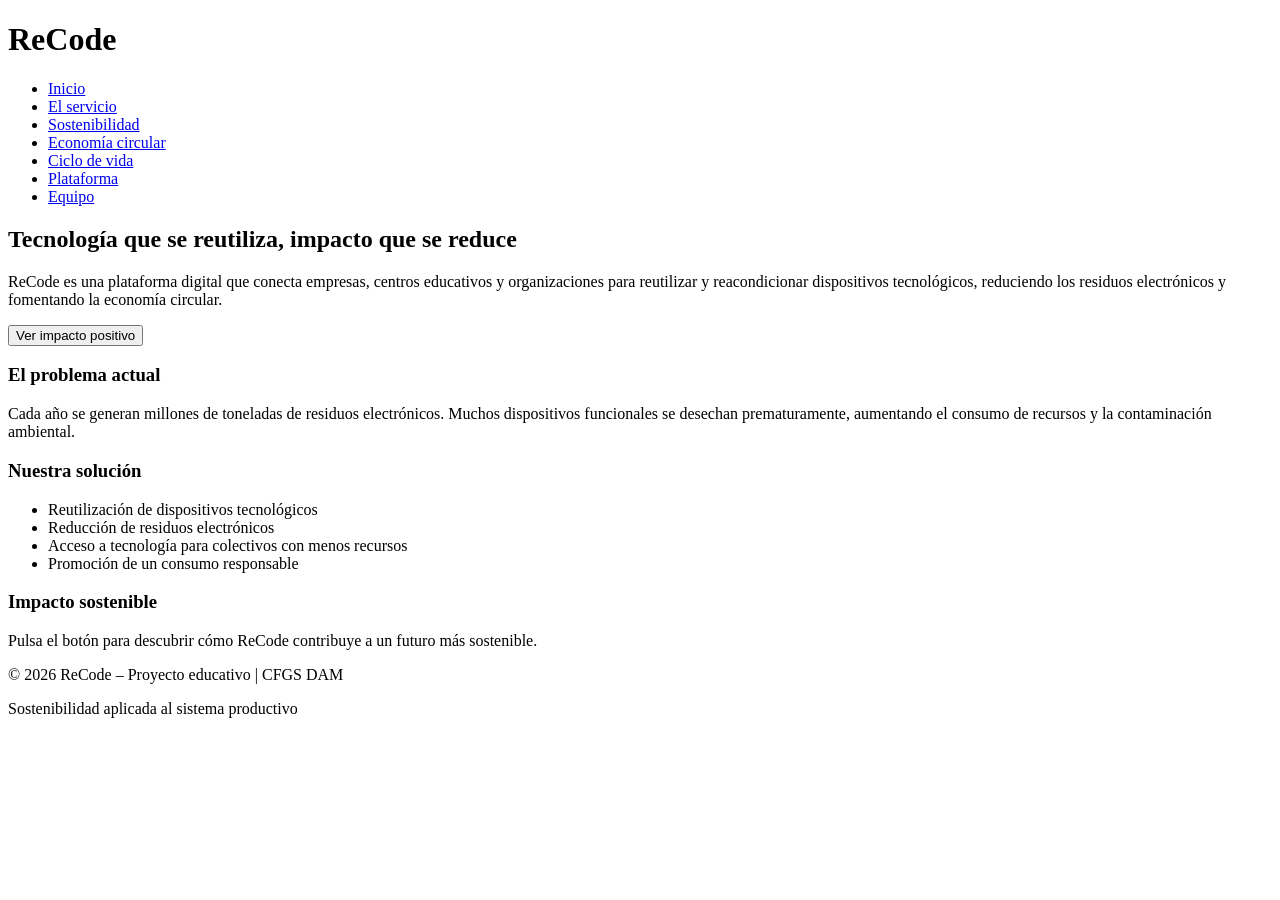
==== index.html @ 0fee1a85 "Estructura base del proyecto ReCode" ====
<!DOCTYPE html>
<html lang="es">
<head>
    <meta charset="UTF-8">
    <meta name="viewport" content="width=device-width, initial-scale=1.0">
    <title>ReCode | Reutilización tecnológica sostenible</title>

    <!-- Hoja de estilos común -->
    <link rel="stylesheet" href="css/styles.css">

    <!-- JavaScript -->
    <script src="js/main.js" defer></script>
</head>
<body>

    <!-- ===== HEADER ===== -->
    <header>
        <h1>ReCode</h1>
        <nav>
            <ul>
                <li><a href="index.html">Inicio</a></li>
                <li><a href="pages/producto.html">El servicio</a></li>
                <li><a href="pages/sostenibilidad.html">Sostenibilidad</a></li>
                <li><a href="pages/economia-circular.html">Economía circular</a></li>
                <li><a href="pages/ciclo-vida.html">Ciclo de vida</a></li>
                <li><a href="pages/plataforma.html">Plataforma</a></li>
                <li><a href="pages/equipo.html">Equipo</a></li>
            </ul>
        </nav>
    </header>

    <!-- ===== MAIN ===== -->
    <main>

        <!-- Hero / Presentación -->
        <section id="hero">
            <h2>Tecnología que se reutiliza, impacto que se reduce</h2>
            <p>
                ReCode es una plataforma digital que conecta empresas, centros educativos
                y organizaciones para reutilizar y reacondicionar dispositivos tecnológicos,
                reduciendo los residuos electrónicos y fomentando la economía circular.
            </p>
            <button id="btnImpacto">Ver impacto positivo</button>
        </section>

        <!-- Problema -->
        <section id="problema">
            <h3>El problema actual</h3>
            <p>
                Cada año se generan millones de toneladas de residuos electrónicos.
                Muchos dispositivos funcionales se desechan prematuramente,
                aumentando el consumo de recursos y la contaminación ambiental.
            </p>
        </section>

        <!-- Solución -->
        <section id="solucion">
            <h3>Nuestra solución</h3>
            <ul>
                <li>Reutilización de dispositivos tecnológicos</li>
                <li>Reducción de residuos electrónicos</li>
                <li>Acceso a tecnología para colectivos con menos recursos</li>
                <li>Promoción de un consumo responsable</li>
            </ul>
        </section>

        <!-- Impacto (JS) -->
        <section id="impacto">
            <h3>Impacto sostenible</h3>
            <p id="impactoTexto">
                Pulsa el botón para descubrir cómo ReCode contribuye a un futuro más sostenible.
            </p>
        </section>

    </main>

    <!-- ===== FOOTER ===== -->
    <footer>
        <p>© 2026 ReCode – Proyecto educativo | CFGS DAM</p>
        <p>Sostenibilidad aplicada al sistema productivo</p>
    </footer>

</body>
</html>
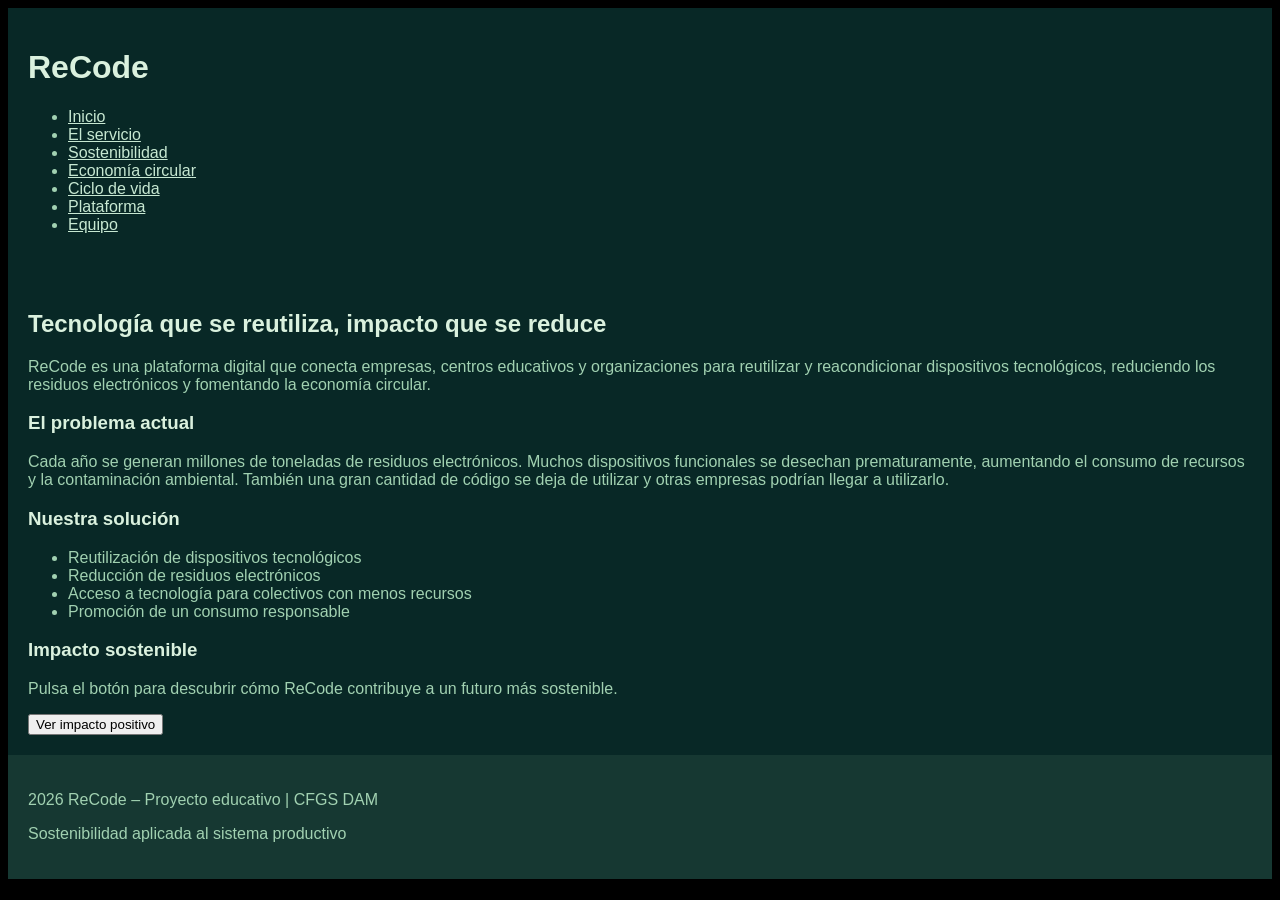
==== commit 6d3a558c: "Actualización del ultimo día" ====
--- a/index.html
+++ b/index.html
@@ -1,84 +1,85 @@
-<!DOCTYPE html>
-<html lang="es">
-<head>
-    <meta charset="UTF-8">
-    <meta name="viewport" content="width=device-width, initial-scale=1.0">
-    <title>ReCode | Reutilización tecnológica sostenible</title>
-
-    <!-- Hoja de estilos común -->
-    <link rel="stylesheet" href="css/styles.css">
-
-    <!-- JavaScript -->
-    <script src="js/main.js" defer></script>
-</head>
-<body>
-
-    <!-- ===== HEADER ===== -->
-    <header>
-        <h1>ReCode</h1>
-        <nav>
-            <ul>
-                <li><a href="index.html">Inicio</a></li>
-                <li><a href="pages/producto.html">El servicio</a></li>
-                <li><a href="pages/sostenibilidad.html">Sostenibilidad</a></li>
-                <li><a href="pages/economia-circular.html">Economía circular</a></li>
-                <li><a href="pages/ciclo-vida.html">Ciclo de vida</a></li>
-                <li><a href="pages/plataforma.html">Plataforma</a></li>
-                <li><a href="pages/equipo.html">Equipo</a></li>
-            </ul>
-        </nav>
-    </header>
-
-    <!-- ===== MAIN ===== -->
-    <main>
-
-        <!-- Hero / Presentación -->
-        <section id="hero">
-            <h2>Tecnología que se reutiliza, impacto que se reduce</h2>
-            <p>
-                ReCode es una plataforma digital que conecta empresas, centros educativos
-                y organizaciones para reutilizar y reacondicionar dispositivos tecnológicos,
-                reduciendo los residuos electrónicos y fomentando la economía circular.
-            </p>
-            <button id="btnImpacto">Ver impacto positivo</button>
-        </section>
-
-        <!-- Problema -->
-        <section id="problema">
-            <h3>El problema actual</h3>
-            <p>
-                Cada año se generan millones de toneladas de residuos electrónicos.
-                Muchos dispositivos funcionales se desechan prematuramente,
-                aumentando el consumo de recursos y la contaminación ambiental.
-            </p>
-        </section>
-
-        <!-- Solución -->
-        <section id="solucion">
-            <h3>Nuestra solución</h3>
-            <ul>
-                <li>Reutilización de dispositivos tecnológicos</li>
-                <li>Reducción de residuos electrónicos</li>
-                <li>Acceso a tecnología para colectivos con menos recursos</li>
-                <li>Promoción de un consumo responsable</li>
-            </ul>
-        </section>
-
-        <!-- Impacto (JS) -->
-        <section id="impacto">
-            <h3>Impacto sostenible</h3>
-            <p id="impactoTexto">
-                Pulsa el botón para descubrir cómo ReCode contribuye a un futuro más sostenible.
-            </p>
-        </section>
-
-    </main>
-
-    <!-- ===== FOOTER ===== -->
-    <footer>
-        <p>© 2026 ReCode – Proyecto educativo | CFGS DAM</p>
-        <p>Sostenibilidad aplicada al sistema productivo</p>
-    </footer>
-
-</body>
-</html>
+<!DOCTYPE html>
+<html lang="es">
+<head>
+    <meta charset="UTF-8">
+    <meta name="viewport" content="width=device-width, initial-scale=1.0">
+    <title>ReCode | Reutilización tecnológica sostenible</title>
+
+    <!-- Hoja de estilos común -->
+    <link rel="stylesheet" href="styles.css">
+
+    <!-- JavaScript -->
+    <script src="js/main.js" defer></script>
+</head>
+<body>
+
+    <!-- ===== HEADER ===== -->
+    <header>
+        <h1>ReCode</h1>
+        <nav>
+            <ul class = "indice">
+                <li><a href="index.html">Inicio</a></li>
+                <li><a href="producto.html">El servicio</a></li>
+                <li><a href="sostenibilidad.html">Sostenibilidad</a></li>
+                <li><a href="economia-circular.html">Economía circular</a></li>
+                <li><a href="ciclo-vida.html">Ciclo de vida</a></li>
+                <li><a href="plataforma.html">Plataforma</a></li>
+                <li><a href="equipo.html">Equipo</a></li>
+            </ul>
+        </nav>
+    </header>
+
+    <!-- ===== MAIN ===== -->
+    <main>
+
+        <!-- Hero / Presentación -->
+        <section id="hero">
+            <h2>Tecnología que se reutiliza, impacto que se reduce</h2>
+            <p>
+                ReCode es una plataforma digital que conecta empresas, centros educativos
+                y organizaciones para reutilizar y reacondicionar dispositivos tecnológicos,
+                reduciendo los residuos electrónicos y fomentando la economía circular.
+            </p>
+        </section>
+
+        <!-- Problema -->
+        <section id="problema">
+            <h3>El problema actual</h3>
+            <p>
+                Cada año se generan millones de toneladas de residuos electrónicos.
+                Muchos dispositivos funcionales se desechan prematuramente,
+                aumentando el consumo de recursos y la contaminación ambiental.
+				También una gran cantidad de código se deja de utilizar y otras empresas podrían llegar a utilizarlo.
+            </p>
+        </section>
+
+        <!-- Solución -->
+        <section id="solucion">
+            <h3>Nuestra solución</h3>
+            <ul>
+                <li>Reutilización de dispositivos tecnológicos</li>
+                <li>Reducción de residuos electrónicos</li>
+                <li>Acceso a tecnología para colectivos con menos recursos</li>
+                <li>Promoción de un consumo responsable</li>
+            </ul>
+        </section>
+
+        <!-- Impacto (JS) -->
+        <section id="impacto">
+            <h3>Impacto sostenible</h3>
+            <p id="impactoTexto">
+                Pulsa el botón para descubrir cómo ReCode contribuye a un futuro más sostenible.
+            </p>
+			<button id="btnImpacto">Ver impacto positivo</button>
+        </section>
+
+    </main>
+
+    <!-- ===== FOOTER ===== -->
+    <footer>
+        <p>2026 ReCode – Proyecto educativo | CFGS DAM</p>
+        <p>Sostenibilidad aplicada al sistema productivo</p>
+    </footer>
+
+</body>
+</html>
--- a/styles.css
+++ b/styles.css
@@ -0,0 +1,46 @@
+* {
+    margin: 10;
+    padding: 10;
+    box-sizing: border-box; 
+}
+
+html {
+    background-color: black;
+}
+
+body{
+    background-color: #082826;
+}
+
+header {
+    padding: 20px;
+}
+
+main {
+    padding: 20px;
+}
+
+footer {
+    padding: 20px;
+    font-family: 'Roboto', sans-serif;
+    background-color: #163832;
+}
+
+h1, h2, h3 {
+    font-family: 'Montserrat', sans-serif;
+    color: #DAF1DE;
+}
+
+p {
+    font-family: 'Inter', sans-serif;
+    color: #A1D1B1;
+}
+
+ul {
+    font-family: 'Roboto', sans-serif;
+    color: #A1D1B1;
+}
+
+.indice a {
+    color: #C7E8D2;
+}
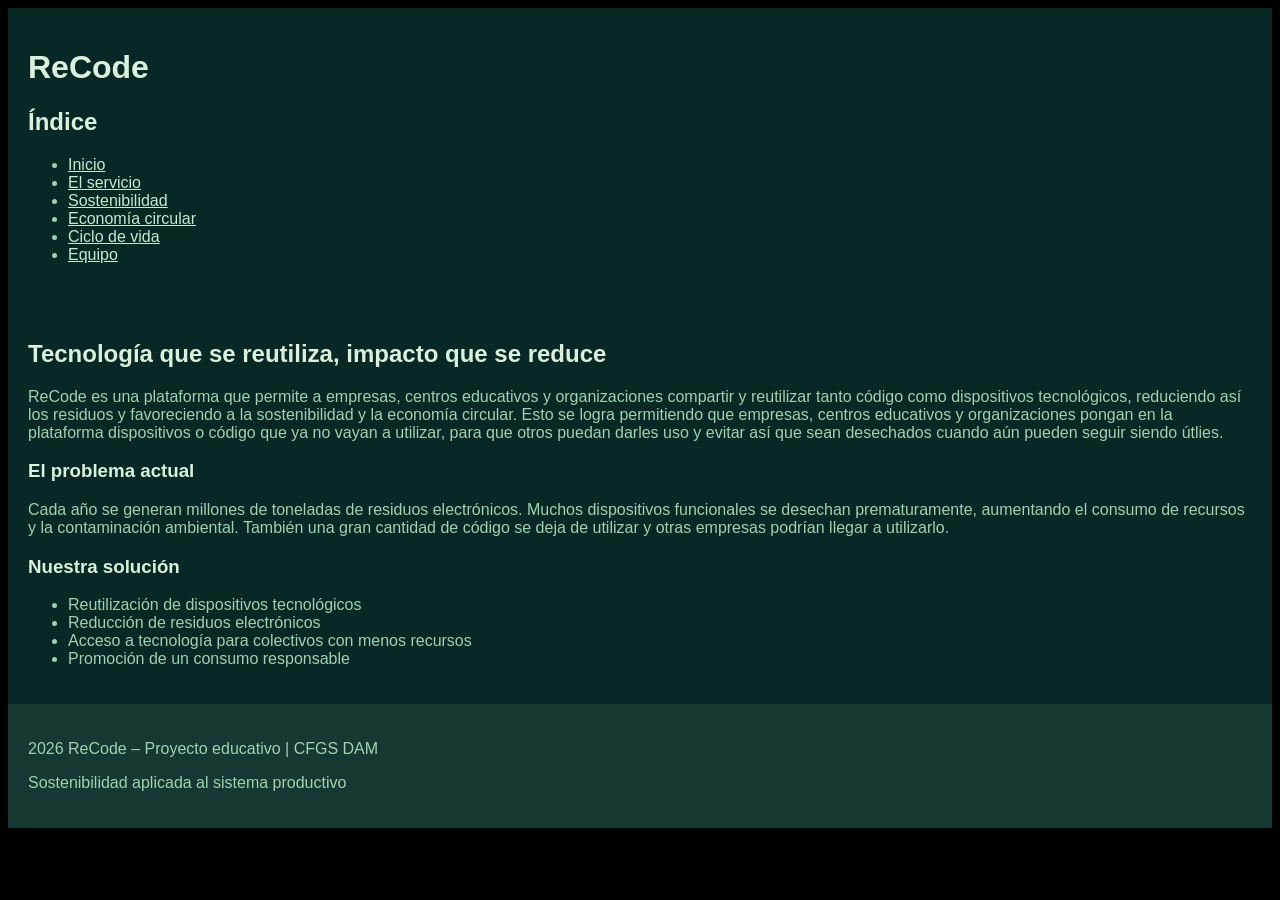
==== commit 161089f5: "Mejorado 19 de Marzo Mejorado el CSS, añadido botón para volver a la pagina de inicio, eliminado el " ====
--- a/index.html
+++ b/index.html
@@ -1,85 +1,79 @@
 <!DOCTYPE html>
-<html lang="es">
-<head>
-    <meta charset="UTF-8">
-    <meta name="viewport" content="width=device-width, initial-scale=1.0">
-    <title>ReCode | Reutilización tecnológica sostenible</title>
+<html lang = "es">
+    <head>
+        <meta charset = "UTF-8">
+        <meta name = "viewport" content = "width=device-width, initial-scale=1.0">
+        <title>ReCode | Reutilización tecnológica sostenible</title>
 
-    <!-- Hoja de estilos común -->
-    <link rel="stylesheet" href="styles.css">
+        <!-- Hoja de estilos común -->
+        <link rel = "stylesheet" href = "styles.css">
 
-    <!-- JavaScript -->
-    <script src="js/main.js" defer></script>
-</head>
-<body>
+        <!-- JavaScript -->
+        <script src = "js/main.js" defer></script>
+    </head>
+    <body>
 
-    <!-- ===== HEADER ===== -->
-    <header>
-        <h1>ReCode</h1>
-        <nav>
-            <ul class = "indice">
-                <li><a href="index.html">Inicio</a></li>
-                <li><a href="producto.html">El servicio</a></li>
-                <li><a href="sostenibilidad.html">Sostenibilidad</a></li>
-                <li><a href="economia-circular.html">Economía circular</a></li>
-                <li><a href="ciclo-vida.html">Ciclo de vida</a></li>
-                <li><a href="plataforma.html">Plataforma</a></li>
-                <li><a href="equipo.html">Equipo</a></li>
-            </ul>
-        </nav>
-    </header>
+        <!-- ===== HEADER ===== -->
+        <header>
+            <h1>ReCode</h1>
+            <h2>Índice</h2>
+            <nav>
+                <ul class = "indice">
+                    <li><a href = "index.html">Inicio</a></li>
+                    <li><a href = "producto.html">El servicio</a></li>
+                    <li><a href = "sostenibilidad.html">Sostenibilidad</a></li>
+                    <li><a href = "economia-circular.html">Economía circular</a></li>
+                    <li><a href = "ciclo-vida.html">Ciclo de vida</a></li>
+                    <li><a href = "equipo.html">Equipo</a></li>
+                </ul>
+            </nav>
+        </header>
 
-    <!-- ===== MAIN ===== -->
-    <main>
+        <!-- ===== MAIN ===== -->
+        <main>
 
-        <!-- Hero / Presentación -->
-        <section id="hero">
-            <h2>Tecnología que se reutiliza, impacto que se reduce</h2>
-            <p>
-                ReCode es una plataforma digital que conecta empresas, centros educativos
-                y organizaciones para reutilizar y reacondicionar dispositivos tecnológicos,
-                reduciendo los residuos electrónicos y fomentando la economía circular.
-            </p>
-        </section>
+            <!-- Hero / Presentación -->
+            <section id = "hero">
+                <h2>Tecnología que se reutiliza, impacto que se reduce</h2>
+                <p>
+                    ReCode es una plataforma que permite a empresas, centros educativos y organizaciones 
+                    compartir y reutilizar tanto código como dispositivos tecnológicos, reduciendo así los residuos
+                    y favoreciendo a la sostenibilidad y la economía circular.
+                    Esto se logra permitiendo que empresas, centros educativos y organizaciones 
+                    pongan en la plataforma dispositivos o código que ya no vayan a utilizar,
+                    para que otros puedan darles uso y evitar así que sean desechados cuando aún pueden seguir siendo útlies. 
+                </p>
+            </section>
 
-        <!-- Problema -->
-        <section id="problema">
-            <h3>El problema actual</h3>
-            <p>
-                Cada año se generan millones de toneladas de residuos electrónicos.
-                Muchos dispositivos funcionales se desechan prematuramente,
-                aumentando el consumo de recursos y la contaminación ambiental.
-				También una gran cantidad de código se deja de utilizar y otras empresas podrían llegar a utilizarlo.
-            </p>
-        </section>
+            <!-- Problema -->
+            <section id = "problema">
+                <h3>El problema actual</h3>
+                <p>
+                    Cada año se generan millones de toneladas de residuos electrónicos.
+                    Muchos dispositivos funcionales se desechan prematuramente,
+                    aumentando el consumo de recursos y la contaminación ambiental.
+                    También una gran cantidad de código se deja de utilizar y otras empresas podrían llegar a utilizarlo.
+                </p>
+            </section>
 
-        <!-- Solución -->
-        <section id="solucion">
-            <h3>Nuestra solución</h3>
-            <ul>
-                <li>Reutilización de dispositivos tecnológicos</li>
-                <li>Reducción de residuos electrónicos</li>
-                <li>Acceso a tecnología para colectivos con menos recursos</li>
-                <li>Promoción de un consumo responsable</li>
-            </ul>
-        </section>
+            <!-- Solución -->
+            <section id = "solucion">
+                <h3>Nuestra solución</h3>
+                <ul>
+                    <li>Reutilización de dispositivos tecnológicos</li>
+                    <li>Reducción de residuos electrónicos</li>
+                    <li>Acceso a tecnología para colectivos con menos recursos</li>
+                    <li>Promoción de un consumo responsable</li>
+                </ul>
+            </section>
 
-        <!-- Impacto (JS) -->
-        <section id="impacto">
-            <h3>Impacto sostenible</h3>
-            <p id="impactoTexto">
-                Pulsa el botón para descubrir cómo ReCode contribuye a un futuro más sostenible.
-            </p>
-			<button id="btnImpacto">Ver impacto positivo</button>
-        </section>
+        </main>
 
-    </main>
+        <!-- ===== FOOTER ===== -->
+        <footer>
+            <p>2026 ReCode – Proyecto educativo | CFGS DAM</p>
+            <p>Sostenibilidad aplicada al sistema productivo</p>
+        </footer>
 
-    <!-- ===== FOOTER ===== -->
-    <footer>
-        <p>2026 ReCode – Proyecto educativo | CFGS DAM</p>
-        <p>Sostenibilidad aplicada al sistema productivo</p>
-    </footer>
-
-</body>
+    </body>
 </html>
--- a/styles.css
+++ b/styles.css
@@ -43,4 +43,8 @@
 
 .indice a {
     color: #C7E8D2;
+}
+
+.vuelta a {
+    color: cadetblue;
 }
